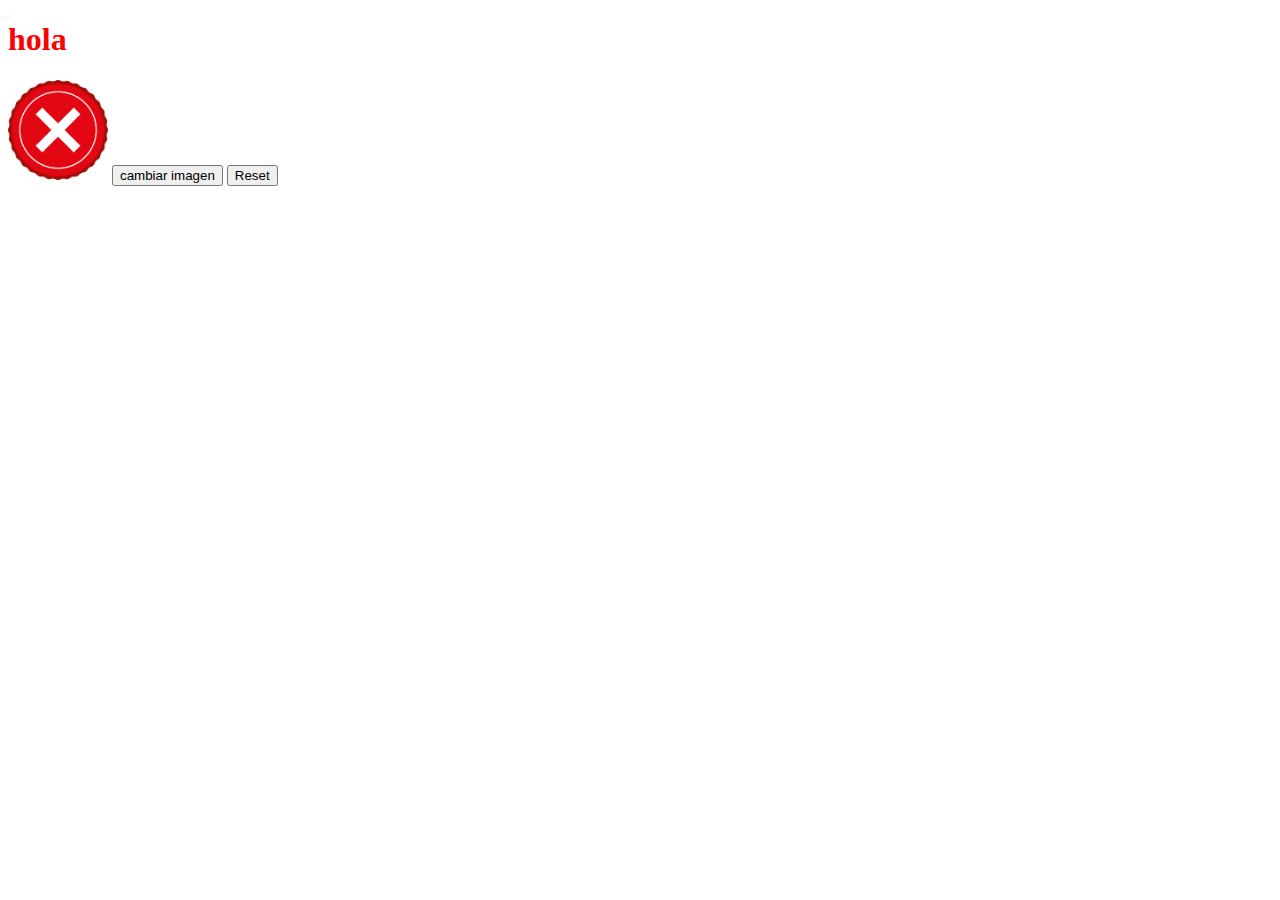
==== lucho.html @ 3291fe40 "repaso" ====
<!DOCTYPE html>
<html lang="en">
<head>
    <meta charset="UTF-8">
    <meta http-equiv="X-UA-Compatible" content="IE=edge">
    <meta name="viewport" content="width=device-width, initial-scale=1.0">
    <title>Document</title>
    <link rel="stylesheet" href="lucho.css">
</head>
<body>
    <h1>hola</h1>
    <img id="messi"  src="./messi.webp" alt="">
    <button id="botonImagen" >cambiar imagen</button>
    <button id="reset" > Reset</button>
</body>
<script src="condiciones.js"></script>
</html>
---- lucho.css ----
#messi{
    height: 100px;
  }
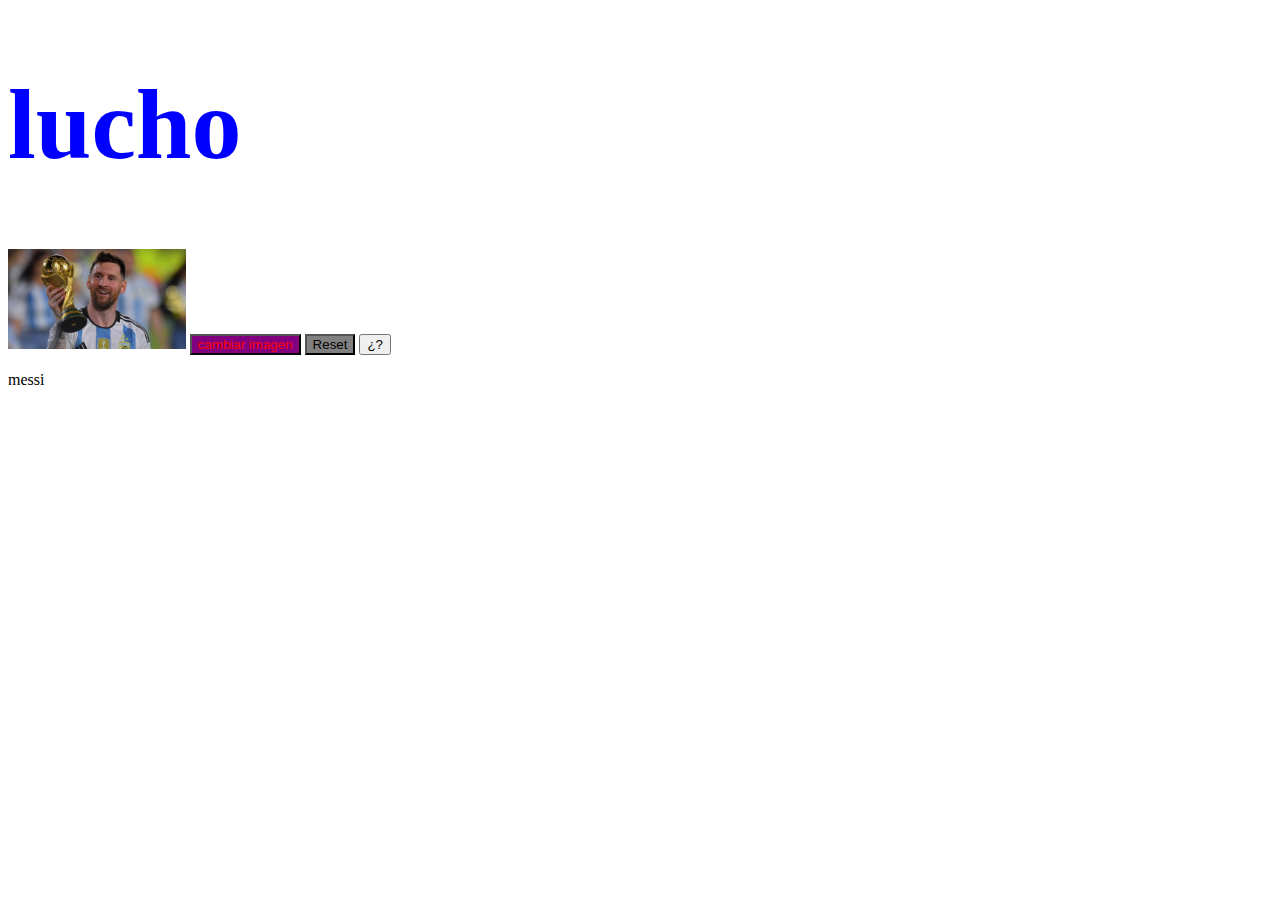
==== commit bfcd2dc4: "18/12/2023" ====
--- a/lucho.html
+++ b/lucho.html
@@ -12,6 +12,8 @@
     <img id="messi"  src="./messi.webp" alt="">
     <button id="botonImagen" >cambiar imagen</button>
     <button id="reset" > Reset</button>
+    <button id="cambiar" >  ¿?</button>
+    <p id="lionel" >messi</p>
 </body>
-<script src="condiciones.js"></script>
+<script src="lucho.js"></script>
 </html>--- a/lucho.css
+++ b/lucho.css
@@ -1,4 +1,11 @@
 #messi{
     height: 100px;
   }
+
+ 
+  
+  #reset{
+    background-color: grey;
+    color: black;
+  }
   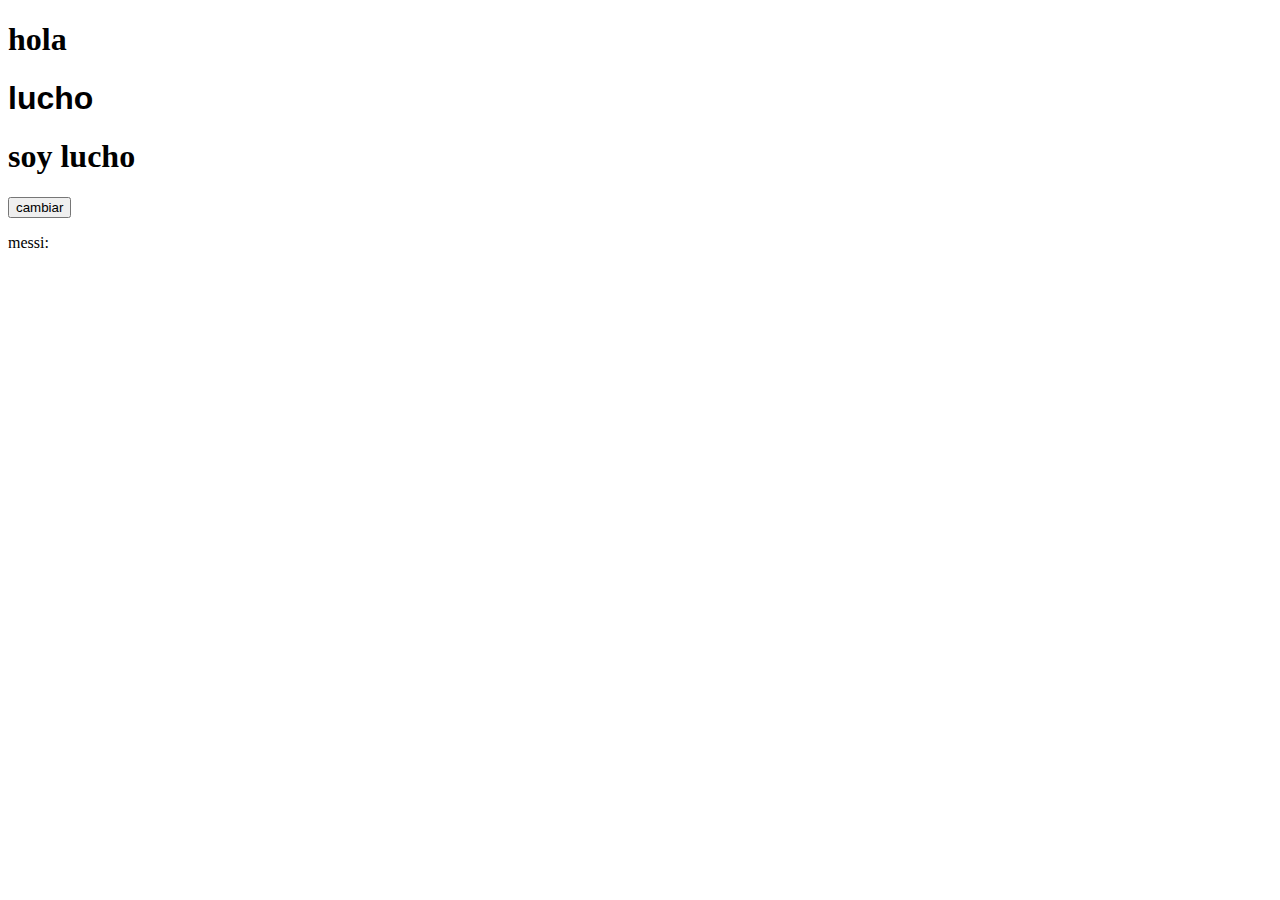
==== commit c881663f: "21/12/2023" ====
--- a/lucho.html
+++ b/lucho.html
@@ -8,12 +8,11 @@
     <link rel="stylesheet" href="lucho.css">
 </head>
 <body>
-    <h1>hola</h1>
-    <img id="messi"  src="./messi.webp" alt="">
-    <button id="botonImagen" >cambiar imagen</button>
-    <button id="reset" > Reset</button>
-    <button id="cambiar" >  ¿?</button>
-    <p id="lionel" >messi</p>
+    <h1 id="saludo" >hola</h1>
+    <h1 id="nombre" >lucho</h1>
+    <h1 id="soy" >soy lucho</h1>
+    <button id="boton1" >cambiar</button>
+    <p id="messi" >messi:</p>
 </body>
 <script src="lucho.js"></script>
 </html>--- a/lucho.css
+++ b/lucho.css
@@ -8,4 +8,7 @@
     background-color: grey;
     color: black;
   }
-  +  
+  #nombre{
+  font-family: Arial, Helvetica, sans-serif;
+  }